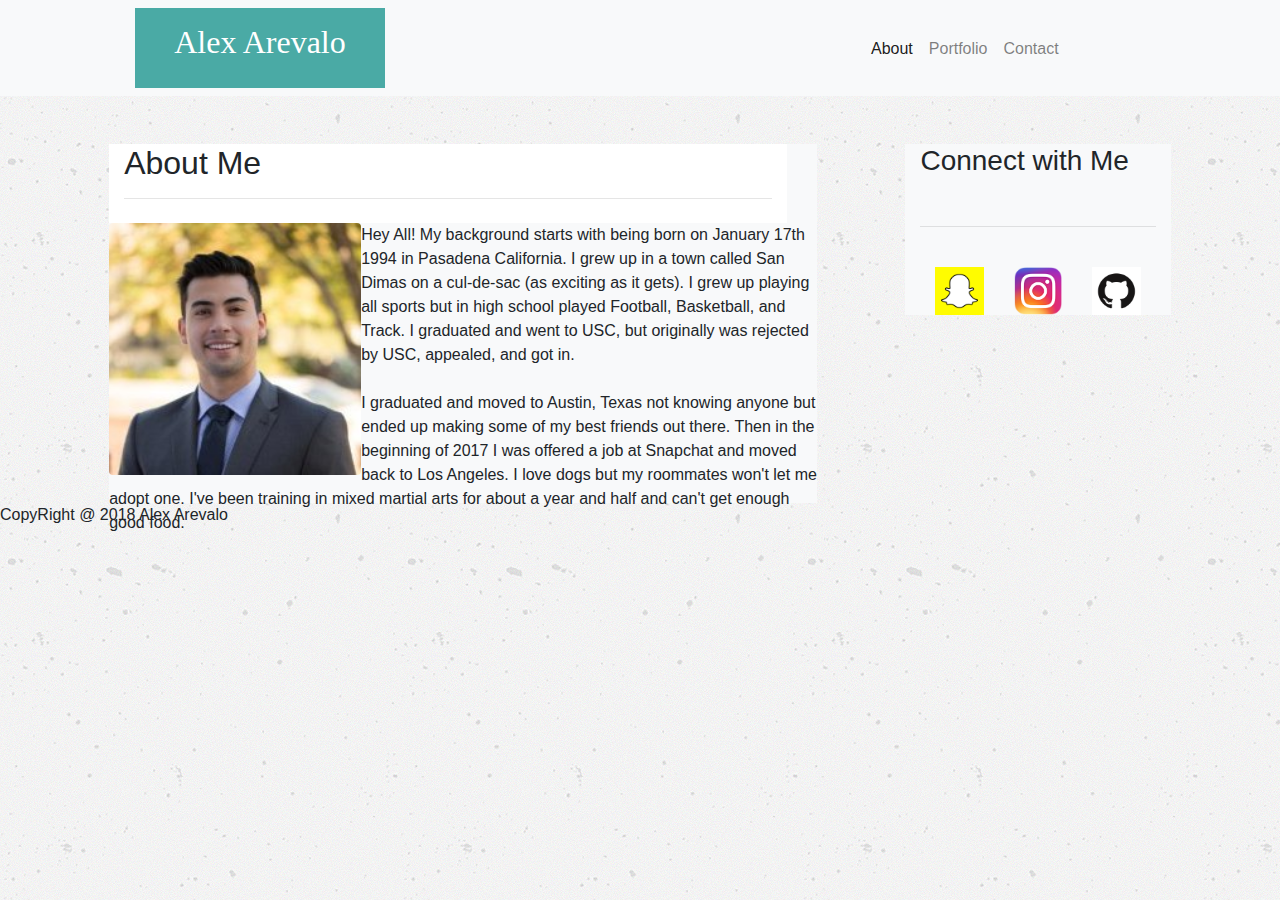
==== index.html @ 90c4c446 "First days work" ====
<!DOCTYPE html>
<html>
  <head>
    <meta charset="UTF-8">
    <title>Alex Arevalo Bio</title>
  <link rel="stylesheet" href="assets/css/style.css" type="text/css">
  <link rel="stylesheet" href="https://maxcdn.bootstrapcdn.com/bootstrap/4.0.0/css/bootstrap.min.css" integrity="sha384-Gn5384xqQ1aoWXA+058RXPxPg6fy4IWvTNh0E263XmFcJlSAwiGgFAW/dAiS6JXm" crossorigin="anonymous">
  </head>
  <body>
        <div>
            <nav class="navbar navbar-expand-lg navbar-light bg-light">
                <div class="col-1 col-xs-1">

                </div>
                <div class="col-5 col-xs-8">
                    <a id="Alex" class="navbar-brand text-white" href="#">Alex Arevalo</a>
                </div>
                <div class="col-2 col-xs-1">

                </div>
                    <button class="navbar-toggler" type="button" data-toggle="collapse" data-target="#navbarNav" aria-controls="navbarNav" aria-expanded="false" aria-label="Toggle navigation">
                        <span class="navbar-toggler-icon"></span>
                    </button>
                <div class="collapse navbar-collapse col-5 col-xs-5" id="navbarNav">
                          <ul class="navbar-nav">
                            <li class="nav-item active">
                              <a class="nav-link" href="file:///Users/alexarevalo/Documents/MyProjects/Basic-Portfolio/index.html">About <span class="sr-only">(current)</span></a>
                            </li>
                            <li class="nav-item">
                              <a class="nav-link" href="file:///Users/alexarevalo/Documents/MyProjects/Basic-Portfolio/portfolio.html">Portfolio</a>
                            </li>
                            <li class="nav-item">
                              <a class="nav-link" href="file:///Users/alexarevalo/Documents/MyProjects/Basic-Portfolio/contact.html">Contact</a>
                            </li>
                          </ul>
                </div>
                <div class="col-1 col-xs-1">

                </div>
            </nav>
        </div>
<br>
<br>
<div class="row">
    <div class="col-1">
    </div>
    <div class="col-10">
        <div class="col-8 float-left bg-light">
            <div class="row" id="aboutmeheader">
                <h2 class="col-12">
                    About Me
                    <hr>
                </h2>
            </div>
    
            <div class="row">
                <div class"float-left">
                    <img id="portrait" class="img-fluid rounded float-left" src="assets/images/AlexArevalo.jpg" alt="Alex Arevalo's Picture">
                        <p>
                            Hey All! My background starts with being born on January 17th 1994 in Pasadena California. I grew up in a town called San Dimas on a cul-de-sac (as exciting as it gets). I grew up playing all sports but in high school played Football, Basketball, and Track. I graduated and went to USC, but originally was rejected by USC, appealed, and got in. 
                                <br>
                                <br>
                            I graduated and moved to Austin, Texas not knowing anyone but ended up making some of my best friends out there. Then in the beginning of 2017 I was offered a job at Snapchat and moved back to Los Angeles. I love dogs but my roommates won't let me adopt one. I've been training in mixed martial arts for about a year and half and can't get enough good food.
                        </p>
                </div>
            </div>
        </div>

        <div class="col-3 float-right bg-light">
            <div class="row">
                <div class="col-12">
                    <h3>Connect with Me</h3>
                </div>
            </div>
                <br>
                <hr>
                <br>
            <div class="row">
                <div class="col-12">
                    <a href="https://create.snapchat.com/org/e693e7d1-c027-48cc-8c03-f38081e3e039/purchase/choose-product">
                    <img class="col-4 img-fluid rounded float-left" src="assets/images/Snapchat.jpg" alt="Snapchat Logo">
                    </a>
                    <a href="https://www.instagram.com/alex_revalo/">
                    <img class="col-4 img-fluid rounded float-left" src="assets/images/ig-logo-email.png" alt="Instagram Logo">
                    </a>
                    <a href="https://github.com/">
                    <img class="col-4 img-fluid rounded float-left" src="assets/images/GitHub-Mark.png" alt="GitHub Logo">
                    </a>
                </div>
            </div>    
        </div>
    </div>
    <div class="col-1">
    </div>
</div>


    <footer>
<p>
    CopyRight @ 2018 Alex Arevalo
</p>
    </footer>
  </body>

</html>
---- assets/css/style.css ----
body {
    width: 100%;
    background-image: url('concrete-texture.jpg'); 
}

.navbar {
    min-height: 80px;
}
  
.navbar-toggle {
    /* (80px - button height 34px) / 2 = 23px */
    margin-top: 23px;
    padding: 9px 10px !important;
}
  
  @media (min-width: 768px) {
    .navbar-nav > li > a {
      /* (80px - line-height of 27px) / 2 = 26.5px */
      padding-top: 26.5px;
      padding-bottom: 26.5px;
      line-height: 27px;
}
  
.navbar-brand{
    background: #4aaaa5;
    text-align: center;
    height: 80px;
    width:250px;
    padding: 0 15px;
    line-height: 80px;
    font-family: Georgia, 'Times New Roman', Times, serif;
}
#Alex{
    font-size: xx-large;
    padding-top: 10px;
    background: #4aaaa5;

}

#about{
    padding-left: 10px;
}

#mainbody{
    border-style: solid; 
    border-width:medium; 
    border-color: rgb(214, 214, 214);
}

#portrait{
    height: 90%;
}

#aboutmeheader{
    background: white;
    width: 100%;
}
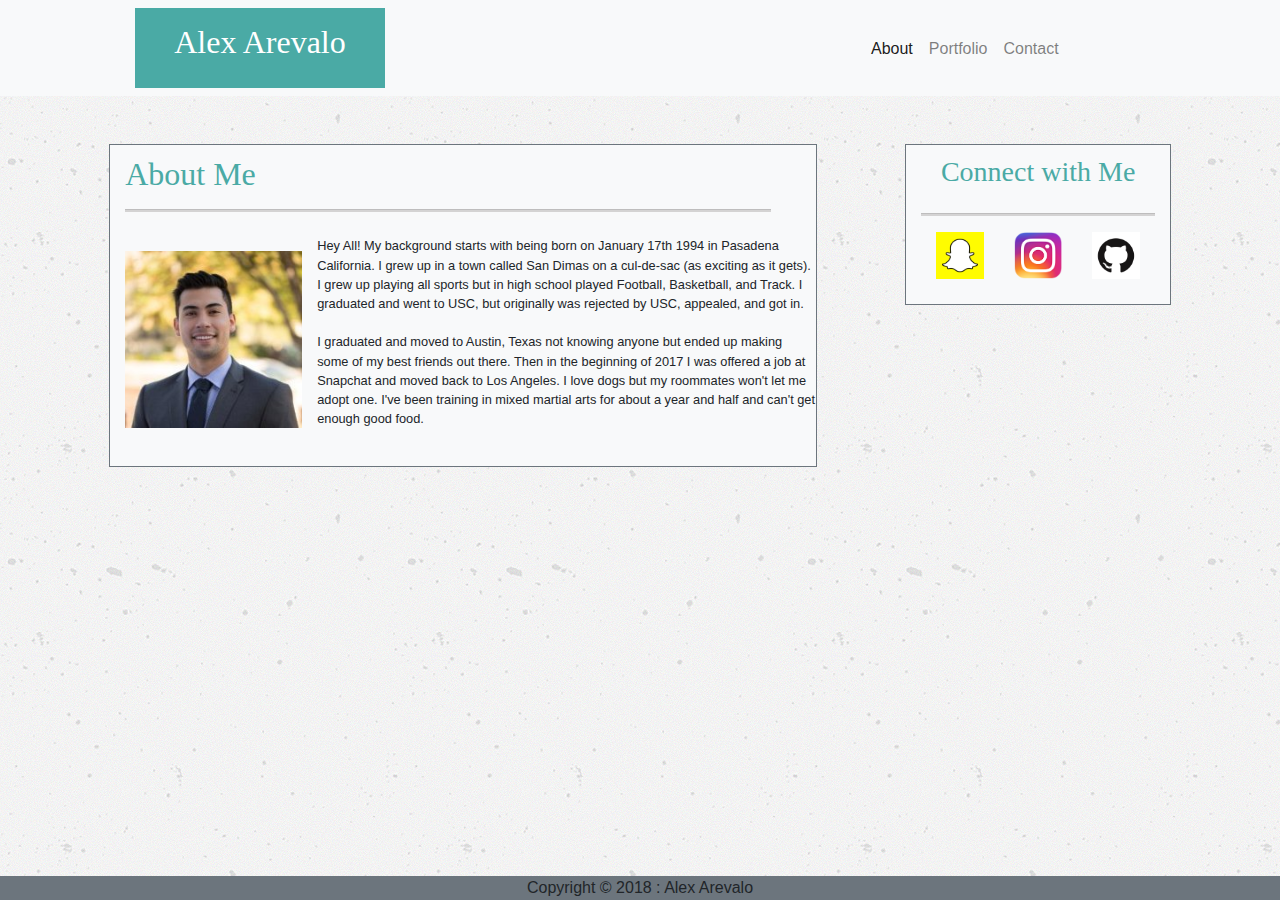
==== commit 572d594b: "Finishing up the basic portfolio copy, could not get the portfolio page to look correct. Also when I" ====
--- a/index.html
+++ b/index.html
@@ -12,25 +12,25 @@
                 <div class="col-1 col-xs-1">
 
                 </div>
-                <div class="col-5 col-xs-8">
-                    <a id="Alex" class="navbar-brand text-white" href="#">Alex Arevalo</a>
+                <div class="col-md-5 col-xs-2">
+                    <a id="Alex" class="navbar-brand text-white float-left" href="#">Alex Arevalo</a>
                 </div>
-                <div class="col-2 col-xs-1">
+                <div class="col-md-2 col-xs-1">
 
                 </div>
                     <button class="navbar-toggler" type="button" data-toggle="collapse" data-target="#navbarNav" aria-controls="navbarNav" aria-expanded="false" aria-label="Toggle navigation">
                         <span class="navbar-toggler-icon"></span>
                     </button>
-                <div class="collapse navbar-collapse col-5 col-xs-5" id="navbarNav">
+                <div class="collapse navbar-collapse col-md-5 col-xs-5" id="navbarNav">
                           <ul class="navbar-nav">
                             <li class="nav-item active">
-                              <a class="nav-link" href="file:///Users/alexarevalo/Documents/MyProjects/Basic-Portfolio/index.html">About <span class="sr-only">(current)</span></a>
+                              <a class="nav-link" href="file:///Users/alexarevalo/Documents/MyProjects/Bootstrap-Portfolio/index.html">About <span class="sr-only">(current)</span></a>
                             </li>
                             <li class="nav-item">
-                              <a class="nav-link" href="file:///Users/alexarevalo/Documents/MyProjects/Basic-Portfolio/portfolio.html">Portfolio</a>
+                              <a class="nav-link" href="file:///Users/alexarevalo/Documents/MyProjects/Bootstrap-Portfolio/portfolio.html">Portfolio</a>
                             </li>
                             <li class="nav-item">
-                              <a class="nav-link" href="file:///Users/alexarevalo/Documents/MyProjects/Basic-Portfolio/contact.html">Contact</a>
+                              <a class="nav-link" href="file:///Users/alexarevalo/Documents/MyProjects/Bootstrap-Portfolio/contact.html">Contact</a>
                             </li>
                           </ul>
                 </div>
@@ -45,9 +45,9 @@
     <div class="col-1">
     </div>
     <div class="col-10">
-        <div class="col-8 float-left bg-light">
+        <div class="col-md-8 col-xs-12 float-left bg-light border border-secondary">
             <div class="row" id="aboutmeheader">
-                <h2 class="col-12">
+                <h2 id="aboutme" class="col-12 bg-light float-left">
                     About Me
                     <hr>
                 </h2>
@@ -56,7 +56,7 @@
             <div class="row">
                 <div class"float-left">
                     <img id="portrait" class="img-fluid rounded float-left" src="assets/images/AlexArevalo.jpg" alt="Alex Arevalo's Picture">
-                        <p>
+                        <p class="small">
                             Hey All! My background starts with being born on January 17th 1994 in Pasadena California. I grew up in a town called San Dimas on a cul-de-sac (as exciting as it gets). I grew up playing all sports but in high school played Football, Basketball, and Track. I graduated and went to USC, but originally was rejected by USC, appealed, and got in. 
                                 <br>
                                 <br>
@@ -66,17 +66,15 @@
             </div>
         </div>
 
-        <div class="col-3 float-right bg-light">
+        <div class="col-md-3 col-xs-12 float-right bg-light border border-secondary">
             <div class="row">
                 <div class="col-12">
-                    <h3>Connect with Me</h3>
+                    <h3 id="aboutme" class="text-center">Connect with Me</h3>
                 </div>
             </div>
-                <br>
                 <hr>
-                <br>
             <div class="row">
-                <div class="col-12">
+                <div id="social" class="col-12">
                     <a href="https://create.snapchat.com/org/e693e7d1-c027-48cc-8c03-f38081e3e039/purchase/choose-product">
                     <img class="col-4 img-fluid rounded float-left" src="assets/images/Snapchat.jpg" alt="Snapchat Logo">
                     </a>
@@ -93,13 +91,12 @@
     <div class="col-1">
     </div>
 </div>
-
-
-    <footer>
-<p>
-    CopyRight @ 2018 Alex Arevalo
-</p>
-    </footer>
-  </body>
-
-</html>+</body>
+<br>
+    <footer class="footer ">
+            <div class="bg-secondary footer-copyright fixed-bottom text-center">
+                    <div class="container-fluid ">
+                            Copyright © 2018 : Alex Arevalo
+                    </div>
+            </div>            
+    </footer>--- a/assets/css/style.css
+++ b/assets/css/style.css
@@ -49,9 +49,33 @@
 
 #portrait{
     height: 90%;
+    padding: 15px;
 }
 
 #aboutmeheader{
-    background: white;
     width: 100%;
 }
+
+p{
+    line-height: 1.5;
+}
+
+#aboutme{
+    padding-top: 10px;
+    color:#4aaaa5;
+    font-family: Georgia, 'Times New Roman', Times, serif;
+
+}
+
+#social{
+    padding-bottom: 25px;
+}
+#info{
+    padding: 15px;
+}
+hr {
+    border-color: rgba(158, 152, 152, 0.486);
+    border-style: solid;
+    padding: 1px;
+    background: #d4d3d3;
+    }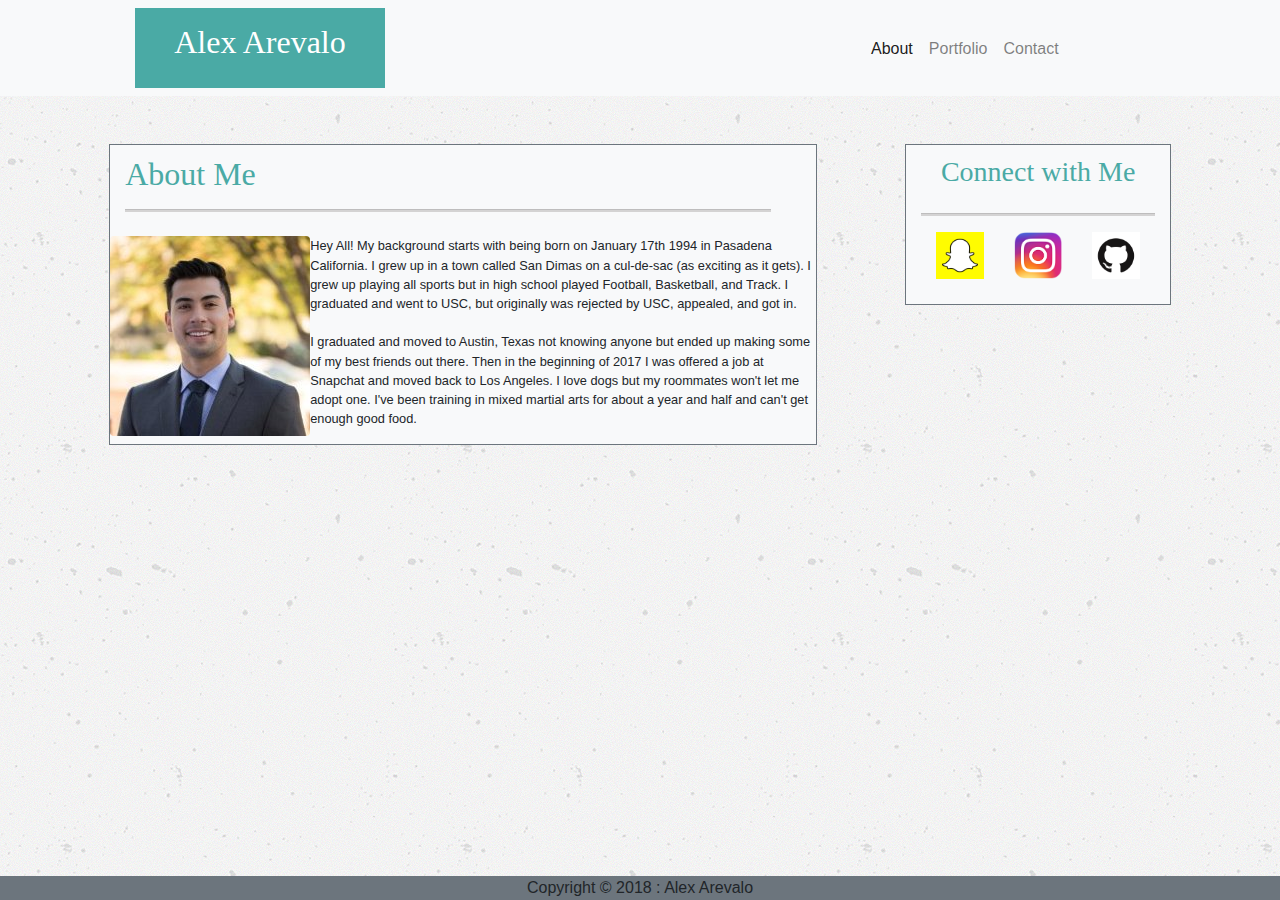
==== commit 207ef380: "Bootstrap is spotty, needs some work. The portfolio labels are not sitting in the correct position n" ====
--- a/index.html
+++ b/index.html
@@ -55,7 +55,7 @@
     
             <div class="row">
                 <div class"float-left">
-                    <img id="portrait" class="img-fluid rounded float-left" src="assets/images/AlexArevalo.jpg" alt="Alex Arevalo's Picture">
+                    <img  class="img-fluid rounded float-left" src="assets/images/AlexArevalo.jpg" alt="Alex Arevalo's Picture">
                         <p class="small">
                             Hey All! My background starts with being born on January 17th 1994 in Pasadena California. I grew up in a town called San Dimas on a cul-de-sac (as exciting as it gets). I grew up playing all sports but in high school played Football, Basketball, and Track. I graduated and went to USC, but originally was rejected by USC, appealed, and got in. 
                                 <br>
